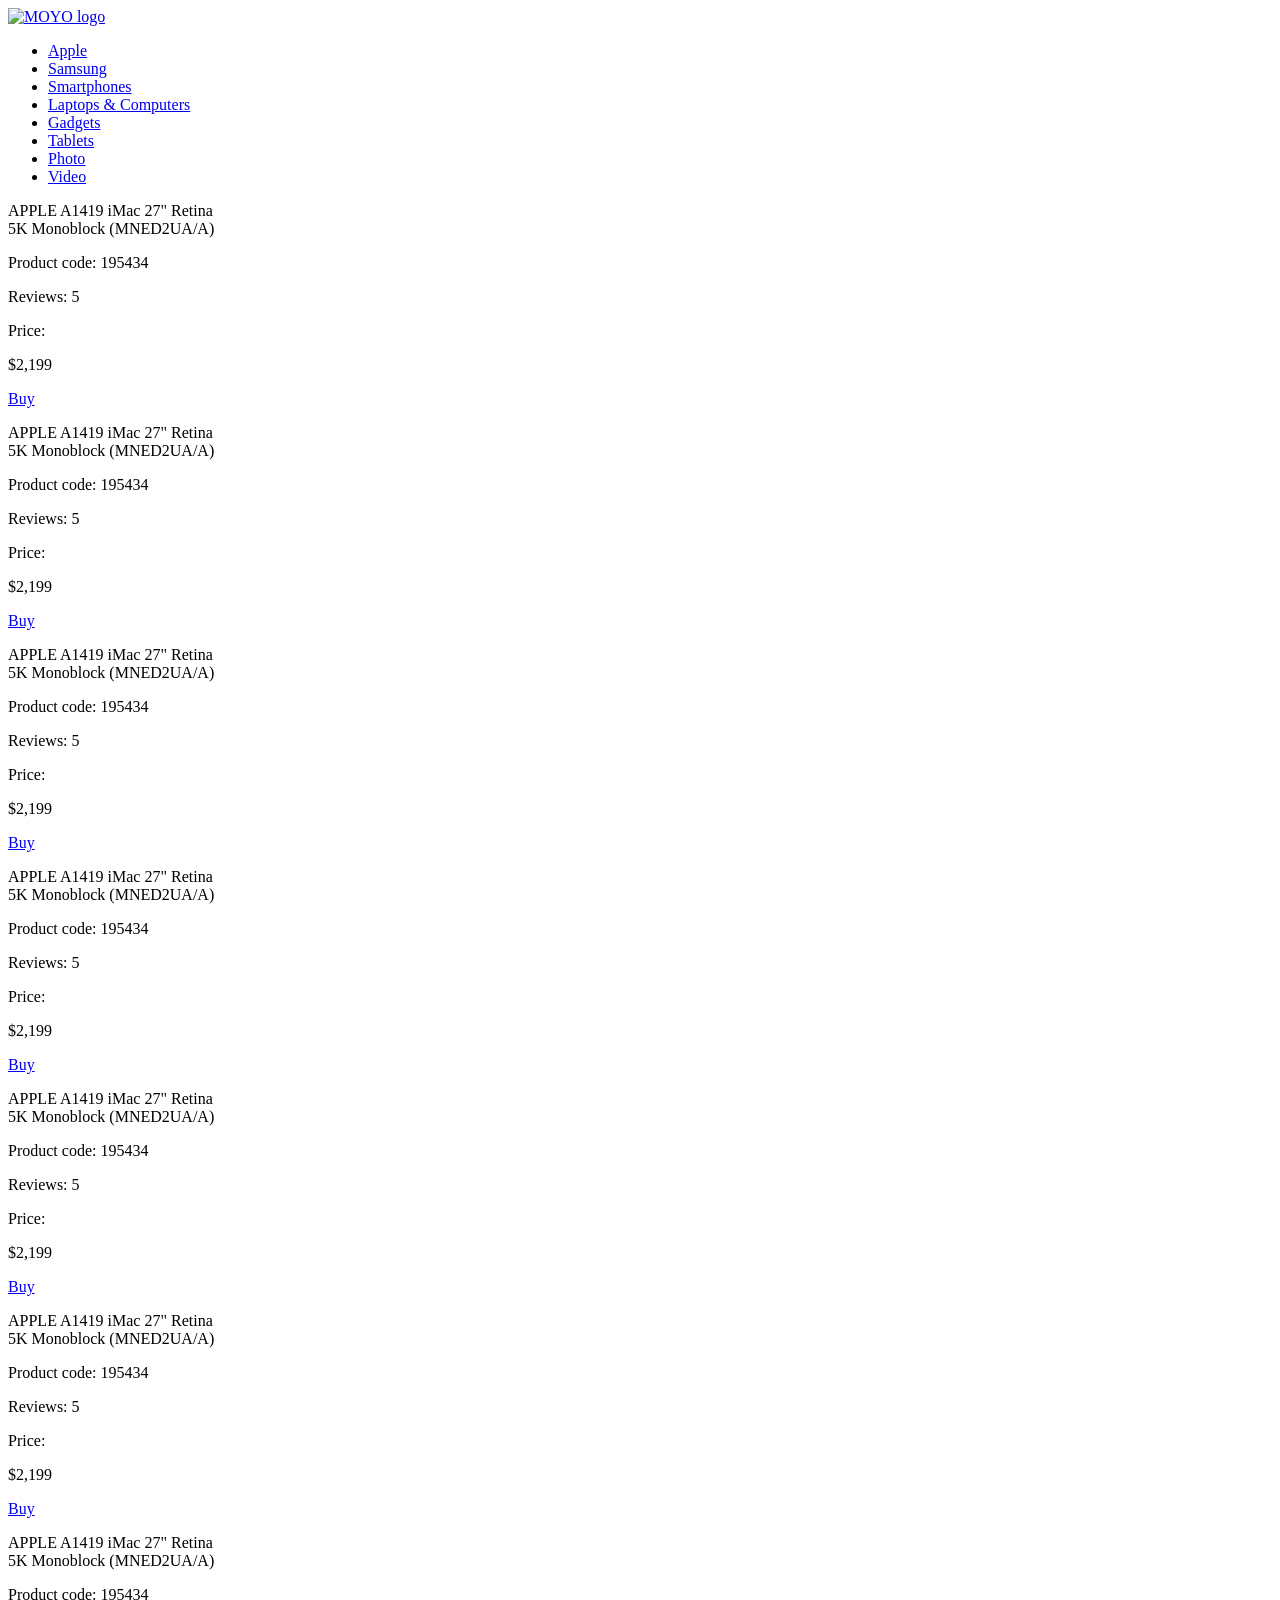
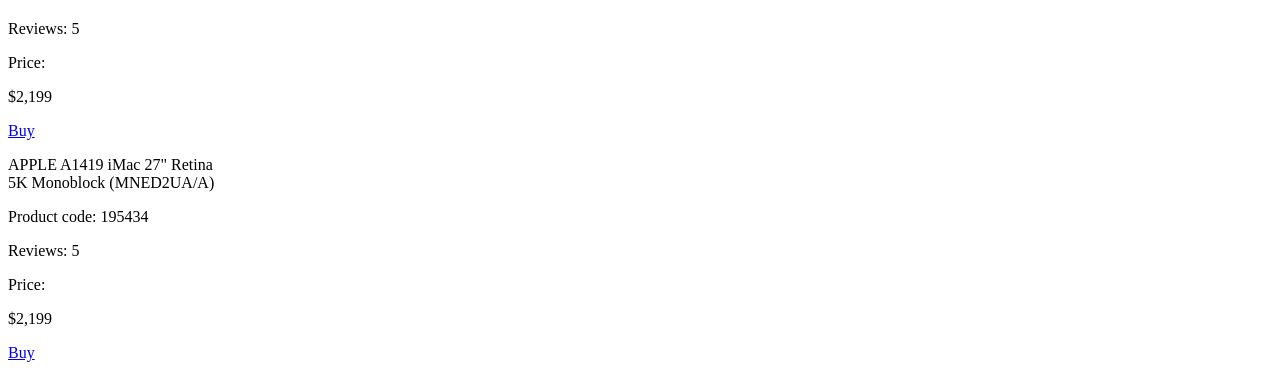
==== src/index.html @ 7d19ea0f "add solution" ====
<!doctype html>
<html lang="en">
  <head>
    <meta charset="UTF-8" />
    <meta
      name="viewport"
      content="width=device-width, initial-scale=1.0"
    />
    <title>Catalog</title>
    <link
      rel="preconnect"
      href="https://fonts.gstatic.com"
    />
    <link
      href="https://fonts.googleapis.com/css2?family=Roboto:wght@400;500;700&display=swap"
      rel="stylesheet"
    />
    <link
      rel="stylesheet"
      href="./styles/main.scss"
    />
  </head>

  <body>
    <!-- #region header -->
    <header class="header">
      <a href="/">
        <img
          src="./images/logo.png"
          class="logo"
          alt="MOYO logo"
        />
      </a>
      <nav>
        <ul class="header__list">
          <li>
            <a
              href="#"
              class="header__link is-active"
            >
              Apple
            </a>
          </li>

          <li>
            <a
              href="#"
              class="header__link"
            >
              Samsung
            </a>
          </li>

          <li>
            <a
              href="#"
              class="header__link"
            >
              Smartphones
            </a>
          </li>

          <li>
            <a
              href="#"
              class="header__link"
              data-qa="nav-hover"
            >
              Laptops & Computers
            </a>
          </li>

          <li>
            <a
              href="#"
              class="header__link"
            >
              Gadgets
            </a>
          </li>

          <li>
            <a
              href="#"
              class="header__link"
            >
              Tablets
            </a>
          </li>

          <li>
            <a
              href="#"
              class="header__link"
            >
              Photo
            </a>
          </li>

          <li>
            <a
              href="#"
              class="header__link"
            >
              Video
            </a>
          </li>
        </ul>
      </nav>
    </header>
    <!-- #endregion -->
    <main class="catalog">
      <div
        class="catalog__card"
        data-qa="card"
      >
        <div class="catalog__image"></div>
        <div class="catalog__content">
          <div class="catalog__title">
            <p>
              APPLE A1419 iMac 27" Retina
              <br />
              5K Monoblock (MNED2UA/A)
            </p>
          </div>
          <div class="catalog__code">
            <p>Product code: 195434</p>
          </div>
        </div>

        <div class="catalog__rating">
          <div class="catalog__stars">
            <div class="catalog__star"></div>
            <div class="catalog__star"></div>
            <div class="catalog__star"></div>
            <div class="catalog__star"></div>
            <div class="catalog__star"></div>
          </div>
          <p class="catalog__reviews">Reviews: 5</p>
        </div>

        <div class="catalog__price">
          <p class="catalog__price-title">Price:</p>
          <p class="catalog__price-value">$2,199</p>
        </div>

        <a
          href="#"
          data-qa="card-hover"
          class="catalog__button"
        >
          Buy
        </a>
      </div>

      <div class="catalog__card">
        <div class="catalog__image"></div>
        <div class="catalog__content">
          <div class="catalog__title">
            <p>
              APPLE A1419 iMac 27" Retina
              <br />
              5K Monoblock (MNED2UA/A)
            </p>
          </div>
          <div class="catalog__code">
            <p>Product code: 195434</p>
          </div>
        </div>

        <div class="catalog__rating">
          <div class="catalog__stars">
            <div class="catalog__star"></div>
            <div class="catalog__star"></div>
            <div class="catalog__star"></div>
            <div class="catalog__star"></div>
            <div class="catalog__star"></div>
          </div>
          <p class="catalog__reviews">Reviews: 5</p>
        </div>

        <div class="catalog__price">
          <p class="catalog__price-title">Price:</p>
          <p class="catalog__price-value">$2,199</p>
        </div>

        <a
          href="#"
          class="catalog__button"
        >
          Buy
        </a>
      </div>
      <div class="catalog__card">
        <div class="catalog__image"></div>
        <div class="catalog__content">
          <div class="catalog__title">
            <p>
              APPLE A1419 iMac 27" Retina
              <br />
              5K Monoblock (MNED2UA/A)
            </p>
          </div>
          <div class="catalog__code">
            <p>Product code: 195434</p>
          </div>
        </div>

        <div class="catalog__rating">
          <div class="catalog__stars">
            <div class="catalog__star"></div>
            <div class="catalog__star"></div>
            <div class="catalog__star"></div>
            <div class="catalog__star"></div>
            <div class="catalog__star"></div>
          </div>
          <p class="catalog__reviews">Reviews: 5</p>
        </div>

        <div class="catalog__price">
          <p class="catalog__price-title">Price:</p>
          <p class="catalog__price-value">$2,199</p>
        </div>

        <a
          href="#"
          class="catalog__button"
        >
          Buy
        </a>
      </div>
      <div class="catalog__card">
        <div class="catalog__image"></div>
        <div class="catalog__content">
          <div class="catalog__title">
            <p>
              APPLE A1419 iMac 27" Retina
              <br />
              5K Monoblock (MNED2UA/A)
            </p>
          </div>
          <div class="catalog__code">
            <p>Product code: 195434</p>
          </div>
        </div>

        <div class="catalog__rating">
          <div class="catalog__stars">
            <div class="catalog__star"></div>
            <div class="catalog__star"></div>
            <div class="catalog__star"></div>
            <div class="catalog__star"></div>
            <div class="catalog__star"></div>
          </div>
          <p class="catalog__reviews">Reviews: 5</p>
        </div>

        <div class="catalog__price">
          <p class="catalog__price-title">Price:</p>
          <p class="catalog__price-value">$2,199</p>
        </div>

        <a
          href="#"
          class="catalog__button"
        >
          Buy
        </a>
      </div>
      <div class="catalog__card">
        <div class="catalog__image"></div>
        <div class="catalog__content">
          <div class="catalog__title">
            <p>
              APPLE A1419 iMac 27" Retina
              <br />
              5K Monoblock (MNED2UA/A)
            </p>
          </div>
          <div class="catalog__code">
            <p>Product code: 195434</p>
          </div>
        </div>

        <div class="catalog__rating">
          <div class="catalog__stars">
            <div class="catalog__star"></div>
            <div class="catalog__star"></div>
            <div class="catalog__star"></div>
            <div class="catalog__star"></div>
            <div class="catalog__star"></div>
          </div>
          <p class="catalog__reviews">Reviews: 5</p>
        </div>

        <div class="catalog__price">
          <p class="catalog__price-title">Price:</p>
          <p class="catalog__price-value">$2,199</p>
        </div>

        <a
          href="#"
          class="catalog__button"
        >
          Buy
        </a>
      </div>
      <div class="catalog__card">
        <div class="catalog__image"></div>
        <div class="catalog__content">
          <div class="catalog__title">
            <p>
              APPLE A1419 iMac 27" Retina
              <br />
              5K Monoblock (MNED2UA/A)
            </p>
          </div>
          <div class="catalog__code">
            <p>Product code: 195434</p>
          </div>
        </div>

        <div class="catalog__rating">
          <div class="catalog__stars">
            <div class="catalog__star"></div>
            <div class="catalog__star"></div>
            <div class="catalog__star"></div>
            <div class="catalog__star"></div>
            <div class="catalog__star"></div>
          </div>
          <p class="catalog__reviews">Reviews: 5</p>
        </div>

        <div class="catalog__price">
          <p class="catalog__price-title">Price:</p>
          <p class="catalog__price-value">$2,199</p>
        </div>

        <a
          href="#"
          class="catalog__button"
        >
          Buy
        </a>
      </div>
      <div class="catalog__card">
        <div class="catalog__image"></div>
        <div class="catalog__content">
          <div class="catalog__title">
            <p>
              APPLE A1419 iMac 27" Retina
              <br />
              5K Monoblock (MNED2UA/A)
            </p>
          </div>
          <div class="catalog__code">
            <p>Product code: 195434</p>
          </div>
        </div>

        <div class="catalog__rating">
          <div class="catalog__stars">
            <div class="catalog__star"></div>
            <div class="catalog__star"></div>
            <div class="catalog__star"></div>
            <div class="catalog__star"></div>
            <div class="catalog__star"></div>
          </div>
          <p class="catalog__reviews">Reviews: 5</p>
        </div>

        <div class="catalog__price">
          <p class="catalog__price-title">Price:</p>
          <p class="catalog__price-value">$2,199</p>
        </div>

        <a
          href="#"
          class="catalog__button"
        >
          Buy
        </a>
      </div>
      <div class="catalog__card">
        <div class="catalog__image"></div>
        <div class="catalog__content">
          <div class="catalog__title">
            <p>
              APPLE A1419 iMac 27" Retina
              <br />
              5K Monoblock (MNED2UA/A)
            </p>
          </div>
          <div class="catalog__code">
            <p>Product code: 195434</p>
          </div>
        </div>

        <div class="catalog__rating">
          <div class="catalog__stars">
            <div class="catalog__star"></div>
            <div class="catalog__star"></div>
            <div class="catalog__star"></div>
            <div class="catalog__star"></div>
            <div class="catalog__star"></div>
          </div>
          <p class="catalog__reviews">Reviews: 5</p>
        </div>

        <div class="catalog__price">
          <p class="catalog__price-title">Price:</p>
          <p class="catalog__price-value">$2,199</p>
        </div>

        <a
          href="#"
          class="catalog__button"
        >
          Buy
        </a>
      </div>
    </main>
  </body>
</html>
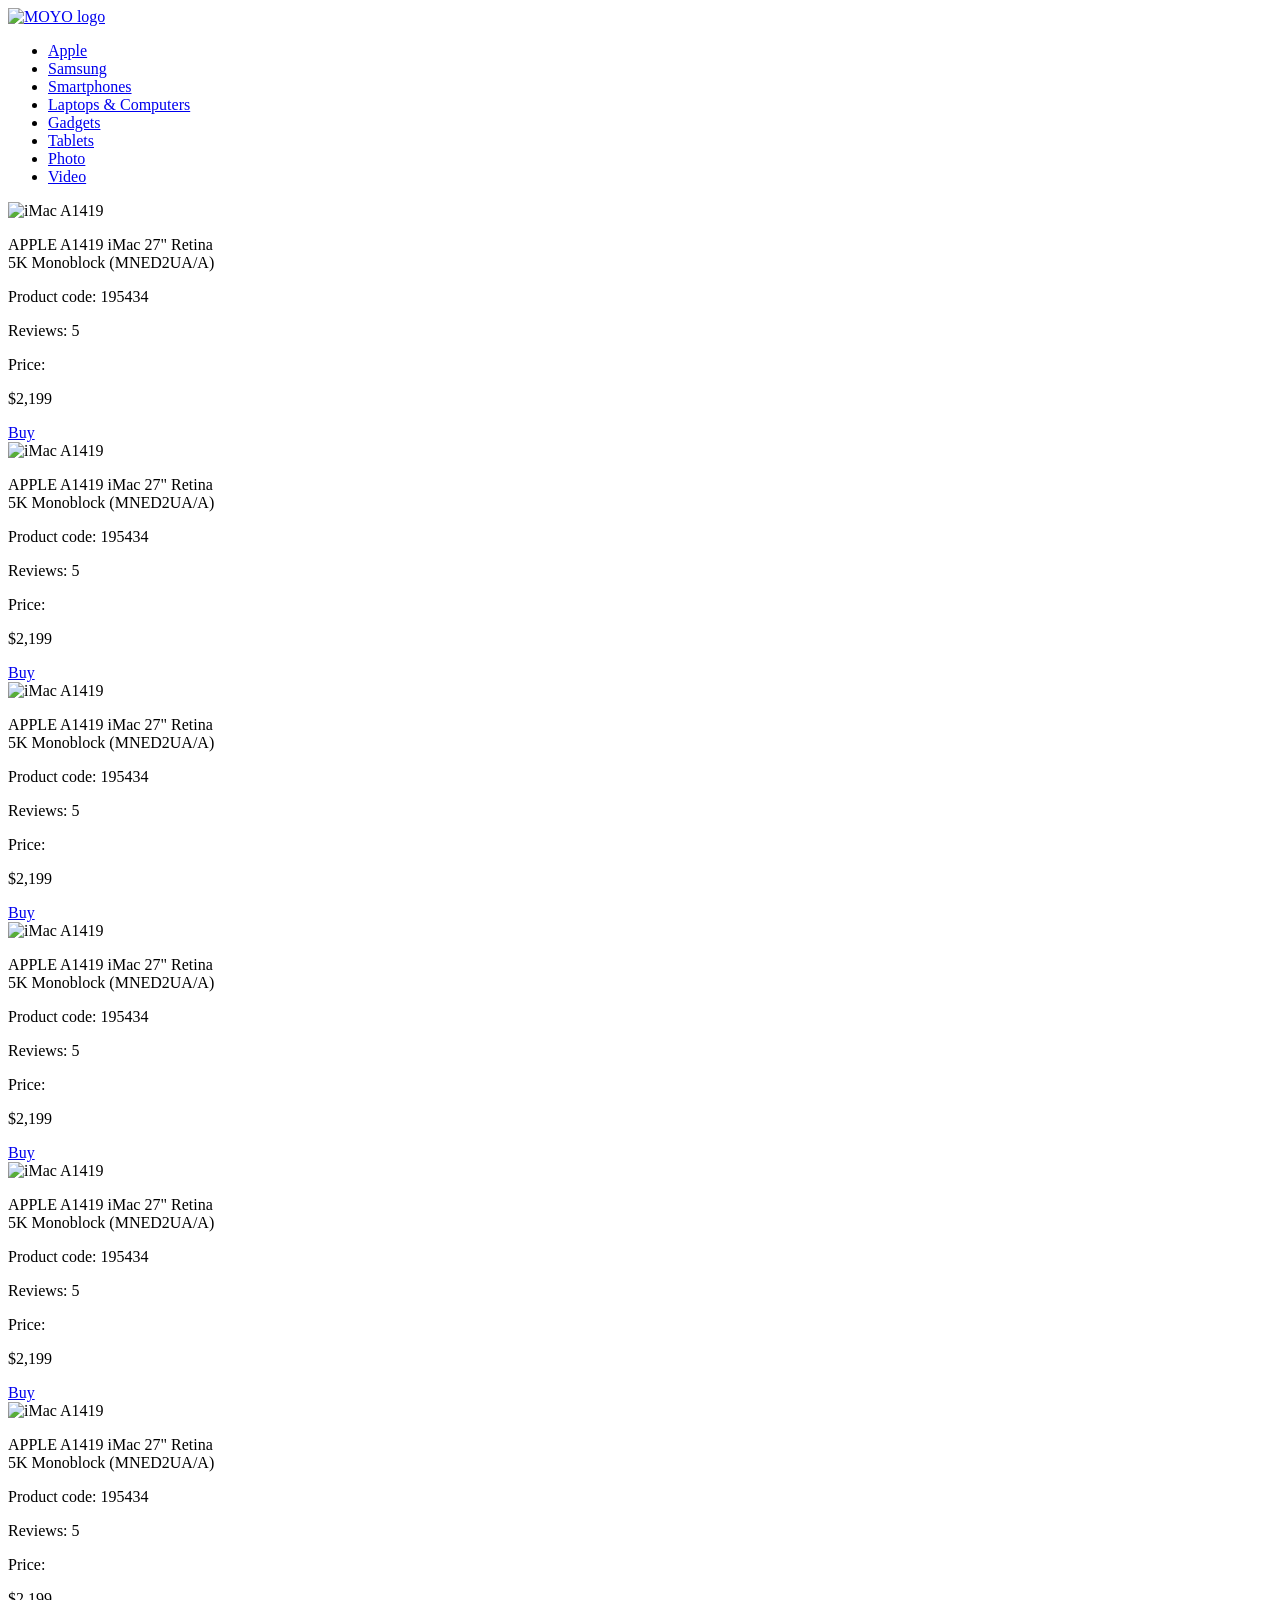
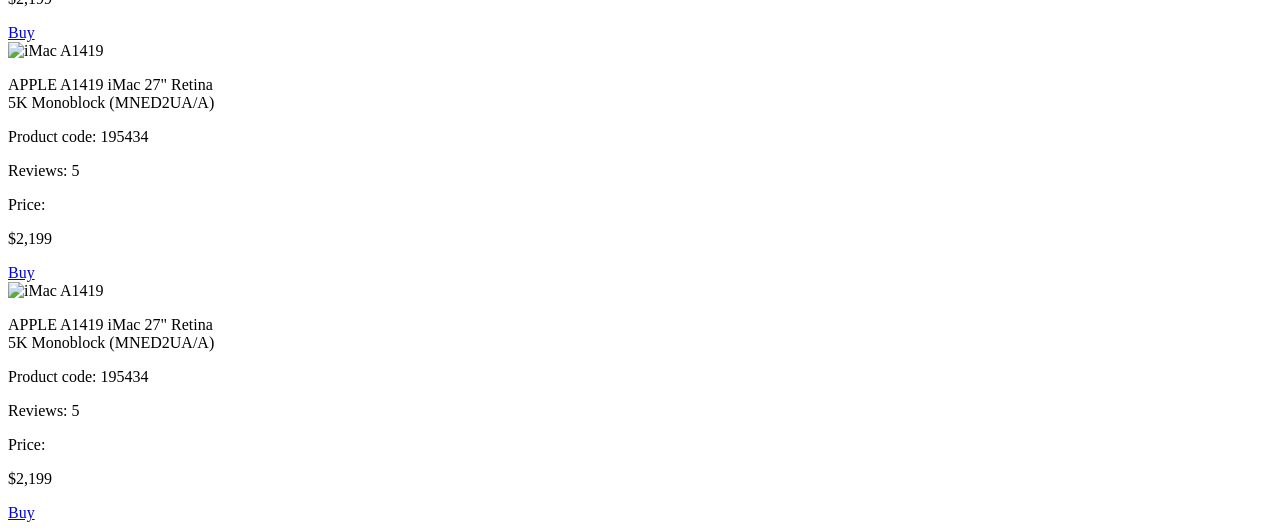
==== commit 7eb45019: "changed bg image on <img>" ====
--- a/src/index.html
+++ b/src/index.html
@@ -114,27 +114,31 @@
         class="catalog__card"
         data-qa="card"
       >
-        <div class="catalog__image"></div>
-        <div class="catalog__content">
-          <div class="catalog__title">
-            <p>
-              APPLE A1419 iMac 27" Retina
-              <br />
-              5K Monoblock (MNED2UA/A)
-            </p>
-          </div>
-          <div class="catalog__code">
-            <p>Product code: 195434</p>
-          </div>
-        </div>
-
-        <div class="catalog__rating">
-          <div class="catalog__stars">
-            <div class="catalog__star"></div>
-            <div class="catalog__star"></div>
-            <div class="catalog__star"></div>
-            <div class="catalog__star"></div>
-            <div class="catalog__star"></div>
+        <img
+          src="./images/imac.jpeg"
+          class="catalog__image"
+          alt="iMac A1419"
+        />
+        <div class="catalog__content">
+          <div class="catalog__title">
+            <p>
+              APPLE A1419 iMac 27" Retina
+              <br />
+              5K Monoblock (MNED2UA/A)
+            </p>
+          </div>
+          <div class="catalog__code">
+            <p>Product code: 195434</p>
+          </div>
+        </div>
+
+        <div class="catalog__rating">
+          <div class="stars">
+            <div class="stars__star"></div>
+            <div class="stars__star"></div>
+            <div class="stars__star"></div>
+            <div class="stars__star"></div>
+            <div class="stars__star"></div>
           </div>
           <p class="catalog__reviews">Reviews: 5</p>
         </div>
@@ -154,255 +158,283 @@
       </div>
 
       <div class="catalog__card">
-        <div class="catalog__image"></div>
-        <div class="catalog__content">
-          <div class="catalog__title">
-            <p>
-              APPLE A1419 iMac 27" Retina
-              <br />
-              5K Monoblock (MNED2UA/A)
-            </p>
-          </div>
-          <div class="catalog__code">
-            <p>Product code: 195434</p>
-          </div>
-        </div>
-
-        <div class="catalog__rating">
-          <div class="catalog__stars">
-            <div class="catalog__star"></div>
-            <div class="catalog__star"></div>
-            <div class="catalog__star"></div>
-            <div class="catalog__star"></div>
-            <div class="catalog__star"></div>
-          </div>
-          <p class="catalog__reviews">Reviews: 5</p>
-        </div>
-
-        <div class="catalog__price">
-          <p class="catalog__price-title">Price:</p>
-          <p class="catalog__price-value">$2,199</p>
-        </div>
-
-        <a
-          href="#"
-          class="catalog__button"
-        >
-          Buy
-        </a>
-      </div>
-      <div class="catalog__card">
-        <div class="catalog__image"></div>
-        <div class="catalog__content">
-          <div class="catalog__title">
-            <p>
-              APPLE A1419 iMac 27" Retina
-              <br />
-              5K Monoblock (MNED2UA/A)
-            </p>
-          </div>
-          <div class="catalog__code">
-            <p>Product code: 195434</p>
-          </div>
-        </div>
-
-        <div class="catalog__rating">
-          <div class="catalog__stars">
-            <div class="catalog__star"></div>
-            <div class="catalog__star"></div>
-            <div class="catalog__star"></div>
-            <div class="catalog__star"></div>
-            <div class="catalog__star"></div>
-          </div>
-          <p class="catalog__reviews">Reviews: 5</p>
-        </div>
-
-        <div class="catalog__price">
-          <p class="catalog__price-title">Price:</p>
-          <p class="catalog__price-value">$2,199</p>
-        </div>
-
-        <a
-          href="#"
-          class="catalog__button"
-        >
-          Buy
-        </a>
-      </div>
-      <div class="catalog__card">
-        <div class="catalog__image"></div>
-        <div class="catalog__content">
-          <div class="catalog__title">
-            <p>
-              APPLE A1419 iMac 27" Retina
-              <br />
-              5K Monoblock (MNED2UA/A)
-            </p>
-          </div>
-          <div class="catalog__code">
-            <p>Product code: 195434</p>
-          </div>
-        </div>
-
-        <div class="catalog__rating">
-          <div class="catalog__stars">
-            <div class="catalog__star"></div>
-            <div class="catalog__star"></div>
-            <div class="catalog__star"></div>
-            <div class="catalog__star"></div>
-            <div class="catalog__star"></div>
-          </div>
-          <p class="catalog__reviews">Reviews: 5</p>
-        </div>
-
-        <div class="catalog__price">
-          <p class="catalog__price-title">Price:</p>
-          <p class="catalog__price-value">$2,199</p>
-        </div>
-
-        <a
-          href="#"
-          class="catalog__button"
-        >
-          Buy
-        </a>
-      </div>
-      <div class="catalog__card">
-        <div class="catalog__image"></div>
-        <div class="catalog__content">
-          <div class="catalog__title">
-            <p>
-              APPLE A1419 iMac 27" Retina
-              <br />
-              5K Monoblock (MNED2UA/A)
-            </p>
-          </div>
-          <div class="catalog__code">
-            <p>Product code: 195434</p>
-          </div>
-        </div>
-
-        <div class="catalog__rating">
-          <div class="catalog__stars">
-            <div class="catalog__star"></div>
-            <div class="catalog__star"></div>
-            <div class="catalog__star"></div>
-            <div class="catalog__star"></div>
-            <div class="catalog__star"></div>
-          </div>
-          <p class="catalog__reviews">Reviews: 5</p>
-        </div>
-
-        <div class="catalog__price">
-          <p class="catalog__price-title">Price:</p>
-          <p class="catalog__price-value">$2,199</p>
-        </div>
-
-        <a
-          href="#"
-          class="catalog__button"
-        >
-          Buy
-        </a>
-      </div>
-      <div class="catalog__card">
-        <div class="catalog__image"></div>
-        <div class="catalog__content">
-          <div class="catalog__title">
-            <p>
-              APPLE A1419 iMac 27" Retina
-              <br />
-              5K Monoblock (MNED2UA/A)
-            </p>
-          </div>
-          <div class="catalog__code">
-            <p>Product code: 195434</p>
-          </div>
-        </div>
-
-        <div class="catalog__rating">
-          <div class="catalog__stars">
-            <div class="catalog__star"></div>
-            <div class="catalog__star"></div>
-            <div class="catalog__star"></div>
-            <div class="catalog__star"></div>
-            <div class="catalog__star"></div>
-          </div>
-          <p class="catalog__reviews">Reviews: 5</p>
-        </div>
-
-        <div class="catalog__price">
-          <p class="catalog__price-title">Price:</p>
-          <p class="catalog__price-value">$2,199</p>
-        </div>
-
-        <a
-          href="#"
-          class="catalog__button"
-        >
-          Buy
-        </a>
-      </div>
-      <div class="catalog__card">
-        <div class="catalog__image"></div>
-        <div class="catalog__content">
-          <div class="catalog__title">
-            <p>
-              APPLE A1419 iMac 27" Retina
-              <br />
-              5K Monoblock (MNED2UA/A)
-            </p>
-          </div>
-          <div class="catalog__code">
-            <p>Product code: 195434</p>
-          </div>
-        </div>
-
-        <div class="catalog__rating">
-          <div class="catalog__stars">
-            <div class="catalog__star"></div>
-            <div class="catalog__star"></div>
-            <div class="catalog__star"></div>
-            <div class="catalog__star"></div>
-            <div class="catalog__star"></div>
-          </div>
-          <p class="catalog__reviews">Reviews: 5</p>
-        </div>
-
-        <div class="catalog__price">
-          <p class="catalog__price-title">Price:</p>
-          <p class="catalog__price-value">$2,199</p>
-        </div>
-
-        <a
-          href="#"
-          class="catalog__button"
-        >
-          Buy
-        </a>
-      </div>
-      <div class="catalog__card">
-        <div class="catalog__image"></div>
-        <div class="catalog__content">
-          <div class="catalog__title">
-            <p>
-              APPLE A1419 iMac 27" Retina
-              <br />
-              5K Monoblock (MNED2UA/A)
-            </p>
-          </div>
-          <div class="catalog__code">
-            <p>Product code: 195434</p>
-          </div>
-        </div>
-
-        <div class="catalog__rating">
-          <div class="catalog__stars">
-            <div class="catalog__star"></div>
-            <div class="catalog__star"></div>
-            <div class="catalog__star"></div>
-            <div class="catalog__star"></div>
-            <div class="catalog__star"></div>
+        <img
+          src="./images/imac.jpeg"
+          class="catalog__image"
+          alt="iMac A1419"
+        />
+        <div class="catalog__content">
+          <div class="catalog__title">
+            <p>
+              APPLE A1419 iMac 27" Retina
+              <br />
+              5K Monoblock (MNED2UA/A)
+            </p>
+          </div>
+          <div class="catalog__code">
+            <p>Product code: 195434</p>
+          </div>
+        </div>
+
+        <div class="catalog__rating">
+          <div class="stars">
+            <div class="stars__star"></div>
+            <div class="stars__star"></div>
+            <div class="stars__star"></div>
+            <div class="stars__star"></div>
+            <div class="stars__star"></div>
+          </div>
+          <p class="catalog__reviews">Reviews: 5</p>
+        </div>
+
+        <div class="catalog__price">
+          <p class="catalog__price-title">Price:</p>
+          <p class="catalog__price-value">$2,199</p>
+        </div>
+
+        <a
+          href="#"
+          class="catalog__button"
+        >
+          Buy
+        </a>
+      </div>
+      <div class="catalog__card">
+        <img
+          src="./images/imac.jpeg"
+          class="catalog__image"
+          alt="iMac A1419"
+        />
+        <div class="catalog__content">
+          <div class="catalog__title">
+            <p>
+              APPLE A1419 iMac 27" Retina
+              <br />
+              5K Monoblock (MNED2UA/A)
+            </p>
+          </div>
+          <div class="catalog__code">
+            <p>Product code: 195434</p>
+          </div>
+        </div>
+
+        <div class="catalog__rating">
+          <div class="stars">
+            <div class="stars__star"></div>
+            <div class="stars__star"></div>
+            <div class="stars__star"></div>
+            <div class="stars__star"></div>
+            <div class="stars__star"></div>
+          </div>
+          <p class="catalog__reviews">Reviews: 5</p>
+        </div>
+
+        <div class="catalog__price">
+          <p class="catalog__price-title">Price:</p>
+          <p class="catalog__price-value">$2,199</p>
+        </div>
+
+        <a
+          href="#"
+          class="catalog__button"
+        >
+          Buy
+        </a>
+      </div>
+      <div class="catalog__card">
+        <img
+          src="./images/imac.jpeg"
+          class="catalog__image"
+          alt="iMac A1419"
+        />
+        <div class="catalog__content">
+          <div class="catalog__title">
+            <p>
+              APPLE A1419 iMac 27" Retina
+              <br />
+              5K Monoblock (MNED2UA/A)
+            </p>
+          </div>
+          <div class="catalog__code">
+            <p>Product code: 195434</p>
+          </div>
+        </div>
+
+        <div class="catalog__rating">
+          <div class="stars">
+            <div class="stars__star"></div>
+            <div class="stars__star"></div>
+            <div class="stars__star"></div>
+            <div class="stars__star"></div>
+            <div class="stars__star"></div>
+          </div>
+          <p class="catalog__reviews">Reviews: 5</p>
+        </div>
+
+        <div class="catalog__price">
+          <p class="catalog__price-title">Price:</p>
+          <p class="catalog__price-value">$2,199</p>
+        </div>
+
+        <a
+          href="#"
+          class="catalog__button"
+        >
+          Buy
+        </a>
+      </div>
+      <div class="catalog__card">
+        <img
+          src="./images/imac.jpeg"
+          class="catalog__image"
+          alt="iMac A1419"
+        />
+        <div class="catalog__content">
+          <div class="catalog__title">
+            <p>
+              APPLE A1419 iMac 27" Retina
+              <br />
+              5K Monoblock (MNED2UA/A)
+            </p>
+          </div>
+          <div class="catalog__code">
+            <p>Product code: 195434</p>
+          </div>
+        </div>
+
+        <div class="catalog__rating">
+          <div class="stars">
+            <div class="stars__star"></div>
+            <div class="stars__star"></div>
+            <div class="stars__star"></div>
+            <div class="stars__star"></div>
+            <div class="stars__star"></div>
+          </div>
+          <p class="catalog__reviews">Reviews: 5</p>
+        </div>
+
+        <div class="catalog__price">
+          <p class="catalog__price-title">Price:</p>
+          <p class="catalog__price-value">$2,199</p>
+        </div>
+
+        <a
+          href="#"
+          class="catalog__button"
+        >
+          Buy
+        </a>
+      </div>
+      <div class="catalog__card">
+        <img
+          src="./images/imac.jpeg"
+          class="catalog__image"
+          alt="iMac A1419"
+        />
+        <div class="catalog__content">
+          <div class="catalog__title">
+            <p>
+              APPLE A1419 iMac 27" Retina
+              <br />
+              5K Monoblock (MNED2UA/A)
+            </p>
+          </div>
+          <div class="catalog__code">
+            <p>Product code: 195434</p>
+          </div>
+        </div>
+
+        <div class="catalog__rating">
+          <div class="stars">
+            <div class="stars__star"></div>
+            <div class="stars__star"></div>
+            <div class="stars__star"></div>
+            <div class="stars__star"></div>
+            <div class="stars__star"></div>
+          </div>
+          <p class="catalog__reviews">Reviews: 5</p>
+        </div>
+
+        <div class="catalog__price">
+          <p class="catalog__price-title">Price:</p>
+          <p class="catalog__price-value">$2,199</p>
+        </div>
+
+        <a
+          href="#"
+          class="catalog__button"
+        >
+          Buy
+        </a>
+      </div>
+      <div class="catalog__card">
+        <img
+          src="./images/imac.jpeg"
+          class="catalog__image"
+          alt="iMac A1419"
+        />
+        <div class="catalog__content">
+          <div class="catalog__title">
+            <p>
+              APPLE A1419 iMac 27" Retina
+              <br />
+              5K Monoblock (MNED2UA/A)
+            </p>
+          </div>
+          <div class="catalog__code">
+            <p>Product code: 195434</p>
+          </div>
+        </div>
+
+        <div class="catalog__rating">
+          <div class="stars">
+            <div class="stars__star"></div>
+            <div class="stars__star"></div>
+            <div class="stars__star"></div>
+            <div class="stars__star"></div>
+            <div class="stars__star"></div>
+          </div>
+          <p class="catalog__reviews">Reviews: 5</p>
+        </div>
+
+        <div class="catalog__price">
+          <p class="catalog__price-title">Price:</p>
+          <p class="catalog__price-value">$2,199</p>
+        </div>
+
+        <a
+          href="#"
+          class="catalog__button"
+        >
+          Buy
+        </a>
+      </div>
+      <div class="catalog__card">
+        <img
+          src="./images/imac.jpeg"
+          class="catalog__image"
+          alt="iMac A1419"
+        />
+        <div class="catalog__content">
+          <div class="catalog__title">
+            <p>
+              APPLE A1419 iMac 27" Retina
+              <br />
+              5K Monoblock (MNED2UA/A)
+            </p>
+          </div>
+          <div class="catalog__code">
+            <p>Product code: 195434</p>
+          </div>
+        </div>
+
+        <div class="catalog__rating">
+          <div class="stars">
+            <div class="stars__star"></div>
+            <div class="stars__star"></div>
+            <div class="stars__star"></div>
+            <div class="stars__star"></div>
+            <div class="stars__star"></div>
           </div>
           <p class="catalog__reviews">Reviews: 5</p>
         </div>
